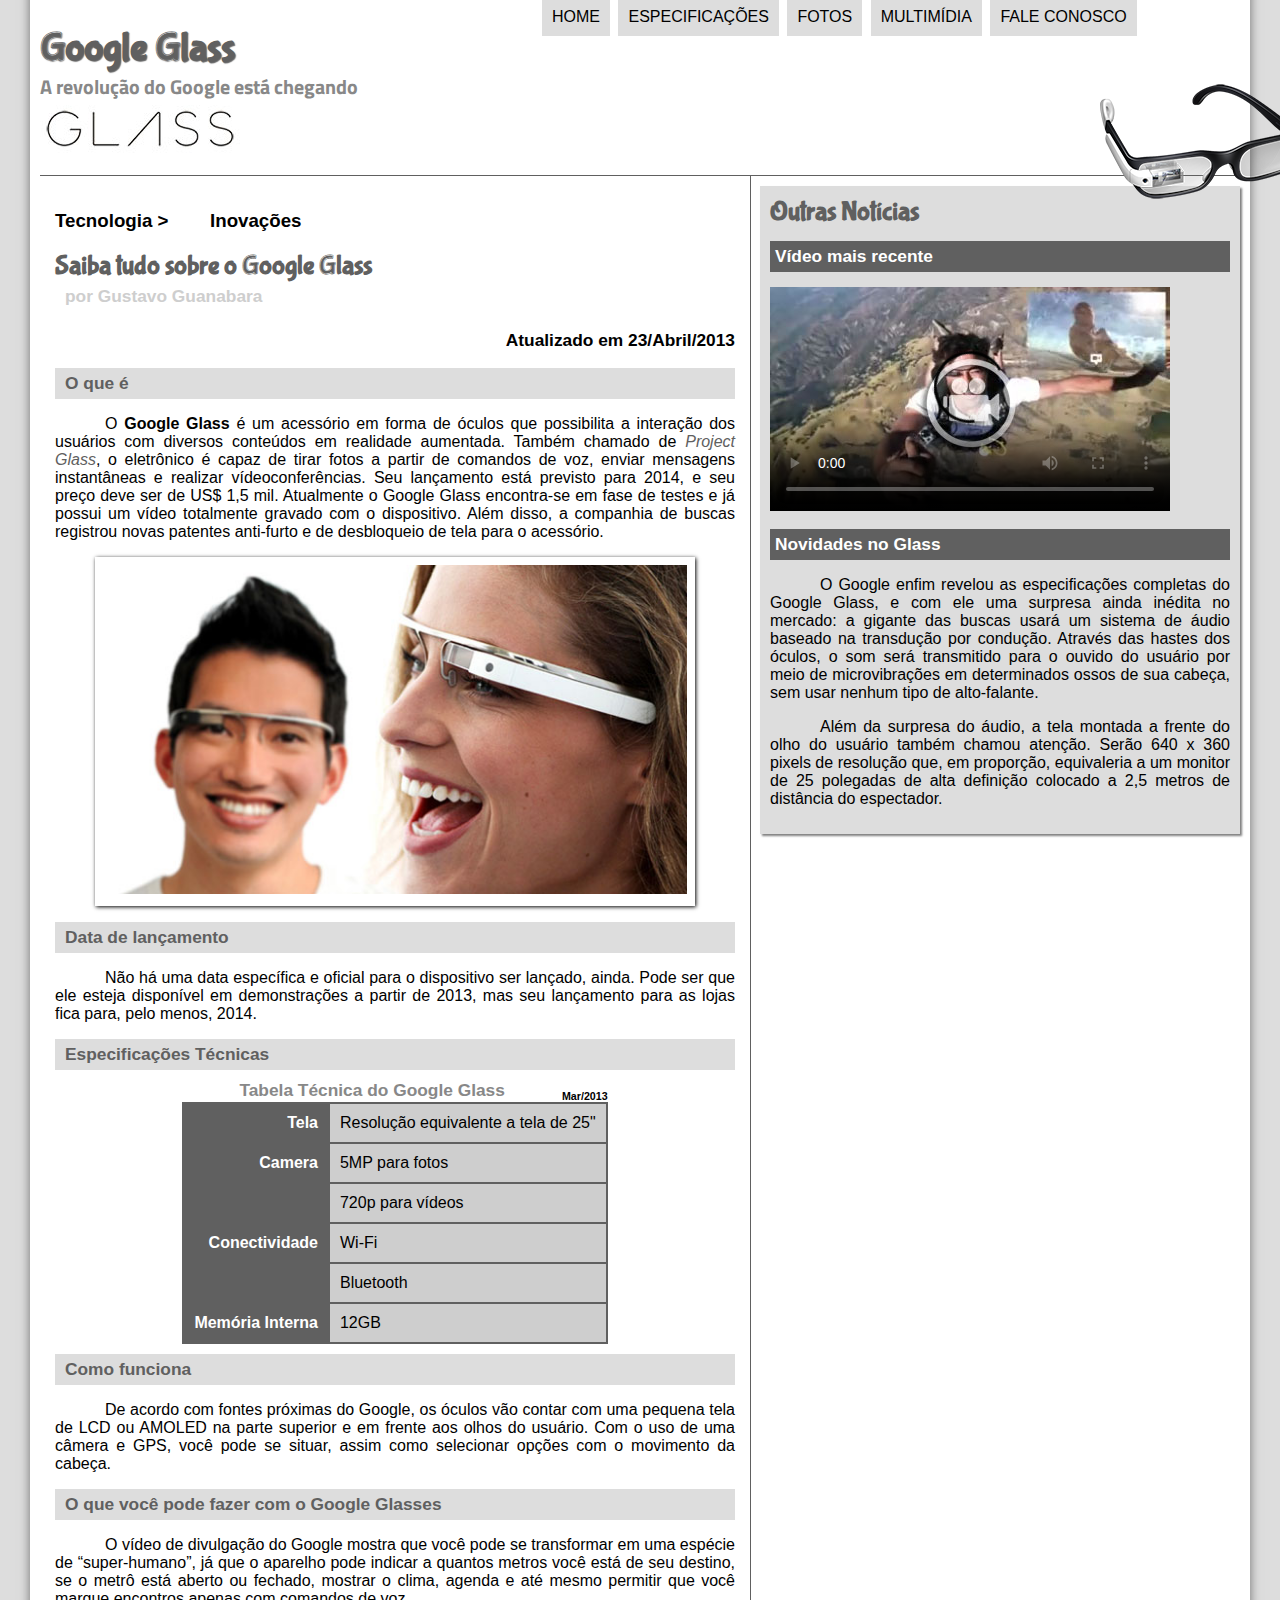
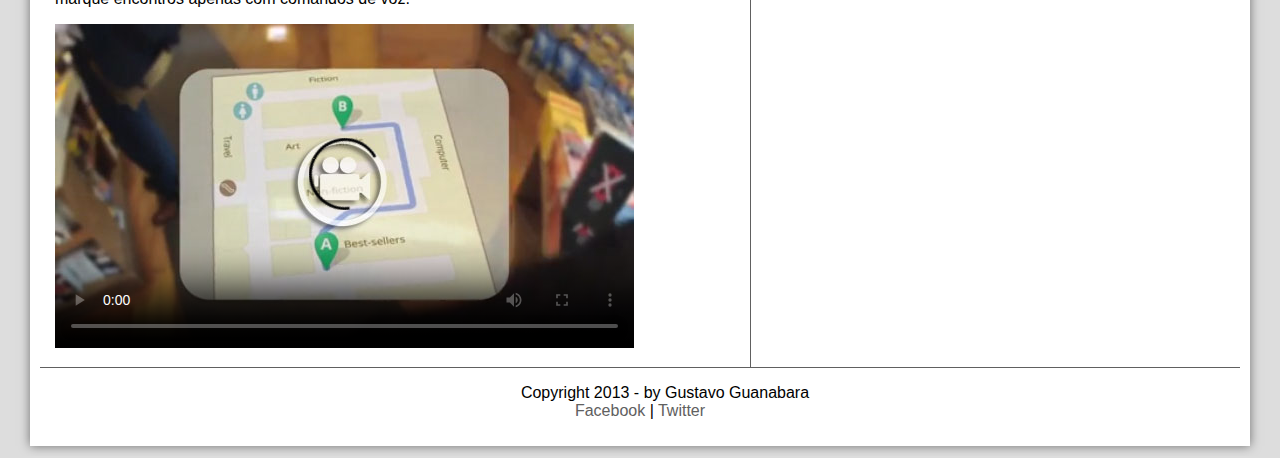
==== index.html @ 0a82e169 "meu-primeiro-projeto" ====
﻿<!DOCTYPE html>
<html lang="pt-br">
<head> <!--area comportamental do site-->
<!http-equiv="content-type" content="text/html;>
    <meta http-equiv="Content-Type" content="text/html; charset=UTF-8" />
<title>Tudo Sobre Google Glass</title>
<link rel="stylesheet" type="text/css" href="_css/estilo.css" /> <!--(stylesheet) quer dizer folha de estilo (href (hypertext reference)) configura o arquivo a ser carregado-->
</head>
<body>
<script src="_javascript/funcoes.js"></script>
<div id="interface">
<header id="cabecalho"> <!--cabeçalho-->
    <hgroup> <!--quando tiver um titule e sub titula, pode usar um grupo-->
    <h1>Google Glass</h1>
    <h2>A revolução do Google está chegando</h2>
    </hgroup>

<img id="icone" src="_imagens/glass-oculos-preto-peq.png">
<nav id="menu"><!--tag para navegação-->
<h1>Menu Principal</h1>
    <!--<ol>tag para lista ordenada, pode ser usados parametros type="1";para começar do inicio ou o parametro start="3"; para começar de onde quiser(o 3 foi só exemplo, lembrando que só pode ser usado números)
        <li>Home</li>
        <li>Especificações</li>
        <li>Fotos</li>
        <li>Multimídia</li>
        <li>Fale conosco</li>
        </ol>-->
<ul type="disc">
        <!--<ul>tag para lista não ordenadas, pode ser usado o parametro type="square";"circle";"disc"-->
        <!--LEMBRANDO QUE PODE SER INSERIDO UMA LISTA DENTRO DE OUTRA LISTA; TANTO ORDENADA COMO NÃO ORDENADA-->
    <li onmouseover="mudaFoto('_imagens/home.png')" onmouseout="mudaFoto('_imagens/glass-oculos-preto-peq.png')"><a href="index.html">Home</a></li>
    <li onmouseover="mudaFoto('_imagens/especificacoes.png')" onmouseout="mudaFoto('_imagens/glass-oculos-preto-peq.png')"><a href="specs.html">Especificações</a></li>
    <li onmouseover="mudaFoto('_imagens/fotos.png')" onmouseout="mudaFoto('_imagens/glass-oculos-preto-peq.png')"><a href="fotos.html">Fotos</a></li>
    <li onmouseover="mudaFoto('_imagens/multimidia.png')" onmouseout="mudaFoto('_imagens/glass-oculos-preto-peq.png')"><a href="multimidia.html">Multimídia</a></li>
    <li onmouseover="mudaFoto('_imagens/contato.png')" onmouseout="mudaFoto('_imagens/glass-oculos-preto-peq.png')"><a href="fale-conosco.html">Fale conosco</a></li>
</ul>
</nav>    
</header>

<section id="corpo"> <!--sessão-->

<article id="noticia-principal"> <!--artigo principal-->
    <header id="cabecalho-artigo"> <!--posso ter quantos cabecalhos eu quiser-->

<hgroup>
<h3>Tecnologia > &nbsp;&nbsp;&nbsp;&nbsp;&nbsp;&nbsp; Inovações</h3>
<h1>Saiba tudo sobre o Google Glass</h1>
<h2>por Gustavo Guanabara</h2>
<h3 class="direita">Atualizado em 23/Abril/2013</h3> <!--class para configuracao individual-->  
</hgroup>
</header>

<h2>O que é</h2>
        <!--No paragrafo abaixo usei a tag <a> uma ancora para o google glass; com parametro href (para abrir em uma nova página usemos dentro da tag <a> o parametro target="_blank")-->
<p>O <span style="font-weight:900;">Google Glass</span> é um acessório em forma de óculos que possibilita a interação dos usuários com diversos conteúdos em realidade aumentada. Também chamado de <i><a href="https://www.google.com/glass/start/" target="_blank">Project Glass</a></i>, o eletrônico é capaz de tirar fotos a partir de comandos de voz, enviar mensagens instantâneas e realizar vídeoconferências. Seu lançamento está previsto para 2014, e seu preço deve ser de US$ 1,5 mil. Atualmente o Google Glass encontra-se em fase de testes e já possui um vídeo totalmente gravado com o dispositivo. Além disso, a companhia de buscas registrou novas patentes anti-furto e de desbloqueio de tela para o acessório.</p>

 <figure class="foto-legenda">
            <!--definindo a classe da imagem usando o class e dando o nome de foto-legenda-->
<img src="_imagens/glass-quadro-homem-mulher.jpg" />
<figcaption>
<h3>Google Glass</h3>
<p>Uma nova maneira de ver o mundo</p>
</figcaption>
</figure>

<h2>Data de lançamento</h2>
<p>Não há uma data específica e oficial para o dispositivo ser lançado, ainda. Pode ser que ele esteja disponível em demonstrações a partir de 2013, mas seu lançamento para as lojas fica para, pelo menos, 2014.</p>
<h2>Especificações Técnicas</h2>
<table id="tabelaspec"> <!--o nome ja diz que eh uma tabela-->
<caption>Tabela Técnica do Google Glass<span>Mar/2013</span></caption> <!--serve para definir o título de uma tabela-->

<tr><td class="ce">Tela</td> <td class="cd">Resolução equivalente a tela de 25"</td></tr> <!--linhas são table rows=<tr> e cada linha contem dados que são table date=<td>-->
<tr><td rowspan="2" class="ce">Camera</td> <td class="cd">5MP para fotos</td></tr> 
<tr><td class="cd">720p para vídeos</td></tr> <!--o parametro rowspan serve para criar duas linhas para camera -->
    <!--existe também o colspan; que serve para criar uma coluna dupla ex:<tr><td colspan>Linha Extra</td></tr>-->        
<tr><td rowspan="2" class="ce">Conectividade</td><td class="cd">Wi-Fi</td></tr>
<tr><td class="cd">Bluetooth</td></tr>
<tr><td class="ce">Memória Interna</td> <td class="cd">12GB</td></tr>
</table>

<h2>Como funciona</h2>
<p>De acordo com fontes próximas do Google, os óculos vão contar com uma pequena tela de LCD ou AMOLED na parte superior e em frente aos olhos do usuário. Com o uso de uma câmera e GPS, você pode se situar, assim como selecionar opções com o movimento da cabeça.</p>
<h2>O que você pode fazer com o Google Glasses</h2>
<p>O vídeo de divulgação do Google mostra que você pode se transformar em uma espécie de “super-humano”, já que o aparelho pode indicar a quantos metros você está de seu destino, se o metrô está aberto ou fechado, mostrar o clima, agenda e até mesmo permitir que você marque encontros apenas com comandos de voz.</p>

    <div id="tv-radio">
        <video id="filme" controls="controls" poster="_imagens/video-mini01.jpg">
            <source src="_media/one-day.mp4" type="video/mp4" />
            <source src="_media/one-day.webm" type="video/webm" />
            <source src="_media/one-day.ogv" type="video.ogg"/>
            Desculpe, mas não foi possível carregar o vídeo.            
        </video>
    </div>
</article>
</section>
    
<aside id="lateral"> <!--conteúdo lateral-->
<h1>Outras Notícias</h1>
<h2>Vídeo mais recente</h2>

    <div id="tv-radio">
        <video id="filme" controls="controls" poster="_imagens/video-mini02.jpg">
            <source src="_media/how-it-feels.mp4" type="video/mp4"/>
            <source src="_media/how-it-feels.webm" type="video/webm"/>
            <source src="_media/how-it-feels.ogv" type="video/ogg"/>
            Desculpe, mas não foi possível carregar o vídeo.
        </video>
    </div>    

<h2>Novidades no Glass</h2>
<p>O Google enfim revelou as especificações completas do Google Glass, e com ele uma surpresa ainda inédita no mercado: a gigante das buscas usará um sistema de áudio baseado na transdução por condução. Através das hastes dos óculos, o som será transmitido para o ouvido do usuário por meio de microvibrações em determinados ossos de sua cabeça, sem usar nenhum tipo de alto-falante.</p>
<p>Além da surpresa do áudio, a tela montada a frente do olho do usuário também chamou atenção. Serão 640 x 360 pixels de resolução que, em proporção, equivaleria a um monitor de 25 polegadas de alta definição colocado a 2,5 metros de distância do espectador.</p>
</aside>

<footer id="rodape"> <!--rodapé-->
<p>Copyright 2013 - by Gustavo Guanabara<br />
<a href="http:/facebook"target="_blank">Facebook</a> | 
<a href="twitter.com"target="_blank">Twitter</a></p>
</footer>
</div>
</body>
</html>
---- _css/estilo.css ----
﻿@charset "UTF-8";
@import url('https://fonts.googleapis.com/css?family=Titillium+Web');
@font-face { /*usado para colocar fontes específicas*/
    font-family: 'FonteLogo'; /*nomeando o parametro*/
    src: url("../_fonts/bubblegum-sans-regular.otf"); /*indicando o caminho para busca da fonte*/
}
body{
    font-family: Arial, sans-serif;
    background-color: #dddddd;
    color: rgba(0,0,0,1);
}

div#interface {
    width: 1200px; /*largura de todo conteudo site; lembrando que o menu está em posição absoluta*/ 
    background-color: #ffffff;
    margin: -20px auto 10px auto; /*margem externa do site; posições: cima, direita, baixo, esquerda*/
    box-shadow: 0px 0px 10px rgba(0,0,0,.5);/*cria sombra no objeto; deslocamento lateral, vetical, espalhamento, e cor*/
    padding: 10px 10px 10px 10px; /*margem interna do site; mesmo esquema do margin, lembrando que se quiser todos os espaços iguais, basta colocar apenas um valor, por ex: 10px, pode ser feito tambem configurações individuais, padding-top, right, botton, left*/    
}

p{
    text-align:justify;
    text-indent:50px;
}

a { 
    color: #606060;
    text-decoration: none; /*configurando links para não aparecer o sublinhado */  
}

a#link-espec {
    padding: 50px;
    width: 1000px;
}

a:hover {
    text-decoration: underline; /*configurando links para aparecer o sublinhado quando passar o mouse*/
}
header#cabecalho img#icone {
    position: absolute;
    left: 1100px;
    top: 80px;

}

header#cabecalho {
    border-bottom: 1px #606060 solid; /*linha, tamanho,cor, estilo*/
    height: 150px; /*espaço da linha*/
    background: url("../_imagens/glass-logo-peq.jpg") no-repeat 0px 80px; /*o background com a url (que indica o caminho), eh para deixar a logo como plano de fundo e não como imagem, esse parametro com os (../) eh para voltar uma pasta, ou seja, ir para o local onde está a pasta de imagens, ou seja, para chama-la, pois estamos dentro da pasta do css*/
    padding: 0px;
}

header#cabecalho h1 {
    font-family: 'FonteLogo', sans-serif;
    font-size: 30pt;
    color: #606060;
    text-shadow: 1px 1px 1px rgba(0,0,0,.6);
    padding: 0px;
    margin-bottom: 0px;
}

header#cabecalho h2 {
    font-family: 'Titillium Web', sans-serif;
    font-size: 15pt;
    color: #888888;
    margin-top: 0px;
}
/*Formatação de imagens com legendas*/
/*Figure eh o objeto contener e ficara em uma posicao relativa, ou seja, no lugar em que código html foi colocado; e o figcaption ficara dentro dele em posição absoluta na posição zero*/

figure.foto-legenda{ /*quando tiver o parametro (class) será usado a tag, um ponto (.) e o nome da classe*/
    position: relative; /*como figure eh um objeto container deixando como posição relativa ele vai obedecer o olcar em que foi colocado o código*/
    border: 8px solid white; /*largura tipo cor*/
    box-shadow: 1px 1px 4px black; /*criando sombra na borda; deslocamento horizontal vertical e espalhamento*/
}

figure.foto-legenda img{ /*deixando a imagem do tamnho da borda*/
    width: 100%;
    height: 100%;
}

figure.foto-legenda figcaption{ /*criando estilo para legenda*/
    opacity: 0; /*a legenda não aparece mas será criando um efeito houver, para aparecer quando passar o mouse*/
    position: absolute; /*como figcaption eh filho do figure; tendo posição absoluta ficará na posição zero ou seja em cima*/
    top: 0px; /*a legenda vai ficar em cima*/
    background-color: rgba(0,0,0,.4);
    color: white;
    width: 100%; /*largura do fundo*/
    height: 100%; /*altura do fundo*/
    padding: 10px; /*criando um espaço ou margem*/
    box-sizing: border-box; /*criando um box dentro da borda*/
    transition: opacity 1s; /*tempo determinado para mostrar a legenda*/
}

figure.foto-legenda:hover figcaption{
    opacity:1; /*efeito criado para aparecer quando passar o mouse por cima, e 1 significa 100% na opacidade*/
}
/*Formatação do menu*/
/*quando tiver um parametro (id) será representado por um hashtag (#)*/

nav#menu {
    display: block; /*para que o menu flutue sobre a tela*/
}

nav#menu ul {
    list-style: none; /*sem estilo*/
    text-transform: uppercase; /*deixar as letras em maiúsculas*/
    position: absolute; /*para que o item selecionado (no caso a lista) saia do container*/
    top: -20px;
    left: 500px;
}

nav#menu li {
    display: inline-block; /*deixa o menu em linha*/
    background-color: #dddddd; /*cor do botão*/
    padding: 10px; /*tamanho do botão*/
    margin: 2px; /*espaço entre os botões*/
    transition: background-color 1s; /*transition ainda não foi oficializado em todos os navegadores, mas serve para dar um efeito visual na troca de cor dos botões*/
}

nav#menu li:hover { /*esse parametro eh usado para mudar a cor do botão quando passar o mouse*/
    background-color: #606060; 
}

nav#menu h1 {
    display: none; /*usado para esconder o Menu Inicial*/
}

nav#menu a { /*todo link que tem uma ancora terá*/
    color: #000000; /*cor preta*/
    text-decoration: none; /*e não será sublinhado*/
}

nav#menu a:hover{ /*usado para mudar a cor do link quando o mouse estiver em cima*/
    color: #ffffff; /*cor branca*/
    text-decoration: underline; /*usado caso queira sublinhar o link quando o mouse passar por cima*/
}

section#corpo {
    display: block; /*criando um bloco do conteudo*/
    width: 680px; /*largura*/
    float: left; /*para o corpo flutuar*/
    border-right: 1px solid #606060; /*linha*/
    padding: 15px; /*espaço*/
}

article#noticia-principal h2 {
    font-size: 13pt;
    color: #606060;
    background-color: #dddddd;
    padding: 5px 0px 5px 10px;
    margin: 10px 0px 10px 0px;
}

header#cabecalho-artigo h1 {
    font-family: 'FonteLogo', sans-serif;
    font-size: 20pt;
    color: #606060;
    margin-bottom: 0px;
}

.direita { /*foi criado essa class para configurar individualmente o h3 específico*/
    text-align: right;
    font-size: 13pt
}

header#cabecalho-artigo h2 {
    font-size: 13pt;
    color: #cecece;
    background-color: #ffffff;
    margin: 0px;
}

header#cabecalho-artigo h2 {
    font-size: 13pt;
    color: #cecece;
    background-color: #ffffff;
    margin: 0px;

}

table#tabelaspec { /*colocando borda na tabela*/
    border: 1px solid #606060;    
}

table#tabelaspec {
    border-spacing: 0px; /*usado para tirar os espaços entre as bordas dos dados*/
    margin-left: auto; /*usando o margin tanto para o left quanto para o right ele ficará cdntralizado*/
    margin-right: auto;
}

table#tabelaspec td { /*colocando borda nos dados */
    border: 1px solid #606060;
    padding: 10px; /*criando um espaço interno das células*/
    text-align: center;
    vertical-align: middle; /*podendo ser top(em cima), bottom(em baixo), middle(centro)*/
}

table#tabelaspec td.ce { /*configurando a coluna da esquerda*/
    color: #ffffff;
    background-color: #606060;
    text-align: right;
    vertical-align: top;
    font-weight: bold;
}

table#tabelaspec td.cd { /*configurando a coluna da direita*/
    background-color: #cecece;
    text-align: left;
}

table#tabelaspec caption { /*configurando o títula da tabela*/
    color: #888888;
    font-size: 13pt;
    font-weight: bolder;
}

table#tabelaspec caption span { /*configurando uma parte do título*/
    display: block; /*mostrar como bloco flutuante*/
    float: right; /*fazendo flutuar a direita*/
    color: #000000;
    font-size: 8pt;
    margin-top: 10px;
}

aside#lateral {
    display: block; /*criando um bloco do conteudo*/
    width: 460px; /*largura*/
    float: right; /*para o corpo flutuar*/
    background-color:#dddddd;
    padding: 10px;
    margin-top: 10px;
    box-shadow: 2px 2px 2px rgba(0,0,0,.5);
}

aside#lateral h1 {
    font-family: 'FonteLogo', sans-serif;
    font-size: 20pt;
    color: #606060;
    margin: 0px;

}

aside#lateral h2 {
    background-color: #606060;
    font-size: 13pt;
    color: #ffffff;
    padding: 5px;
}

footer#rodape {
    clear: both; /*função que limpa a configuração dos dois lados*/
    border-top: 1px solid #606060;
}

footer#rodape p {
    text-align: center;
}
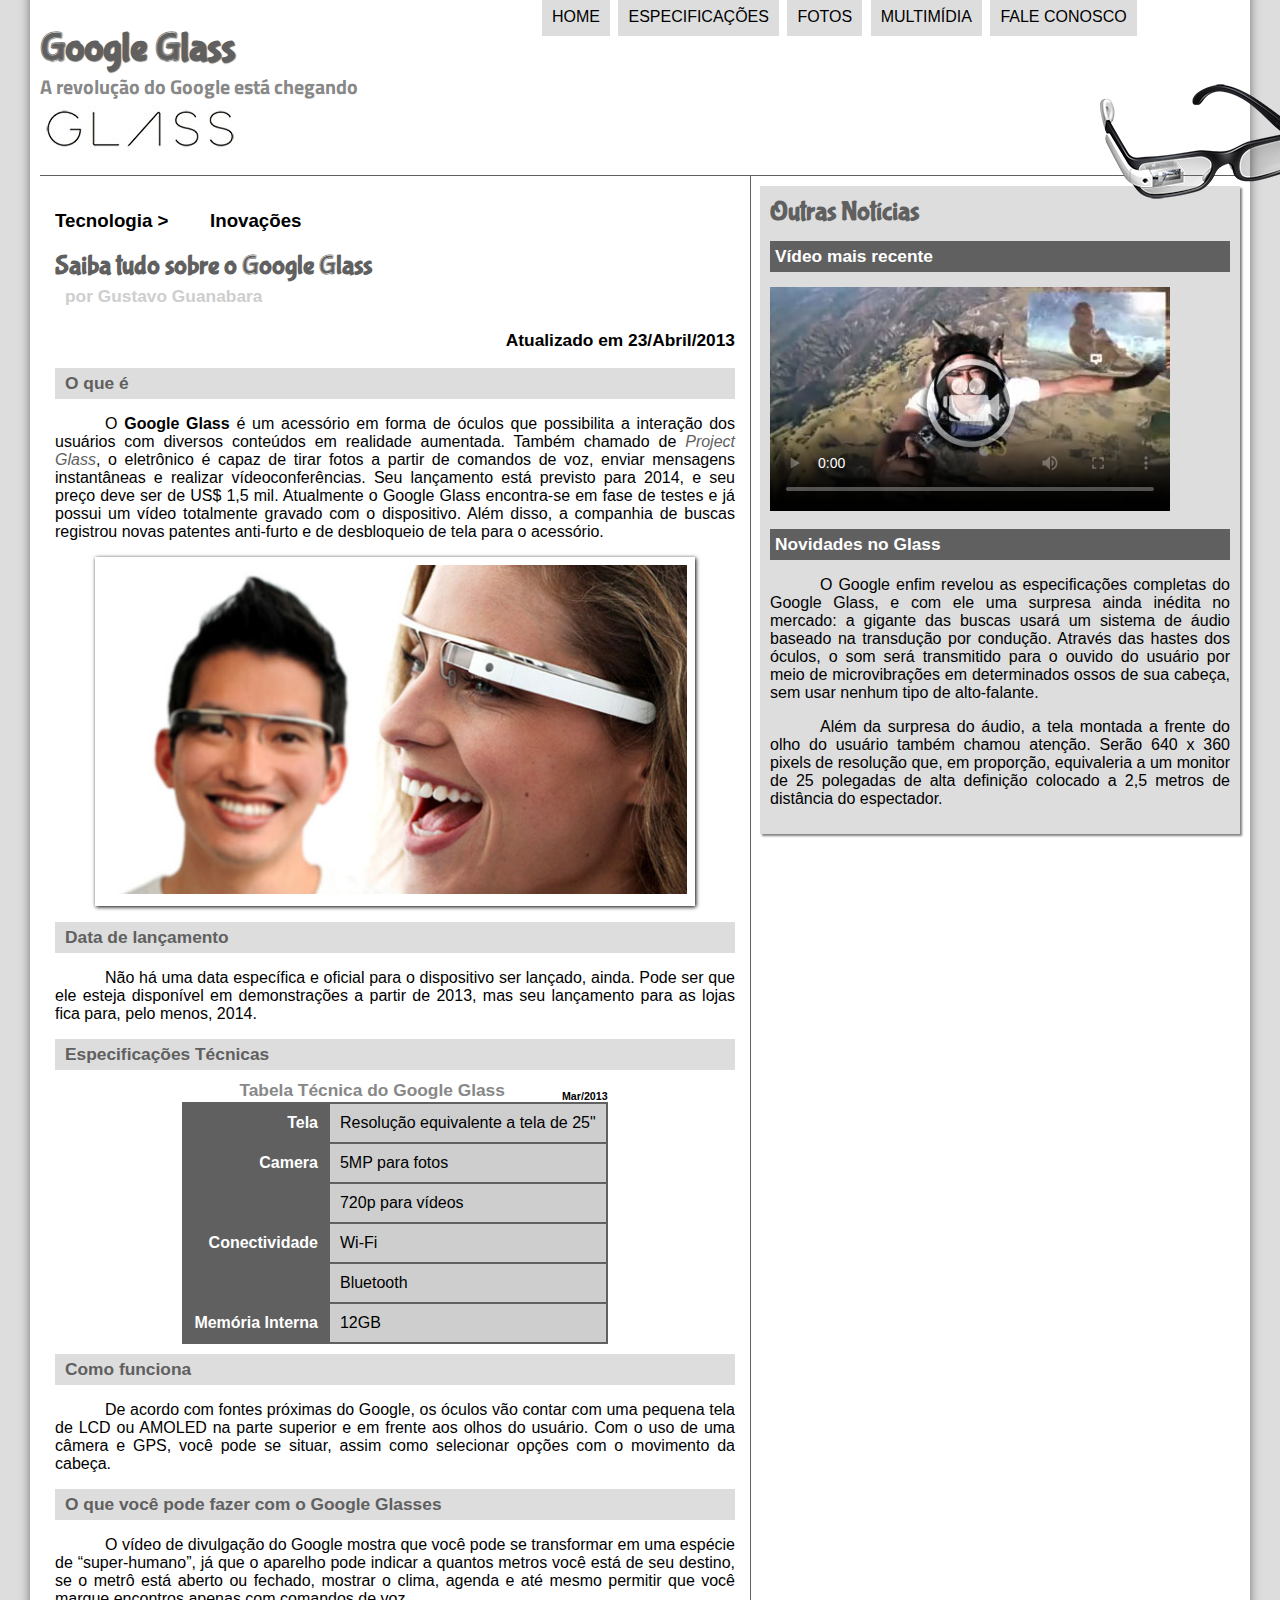
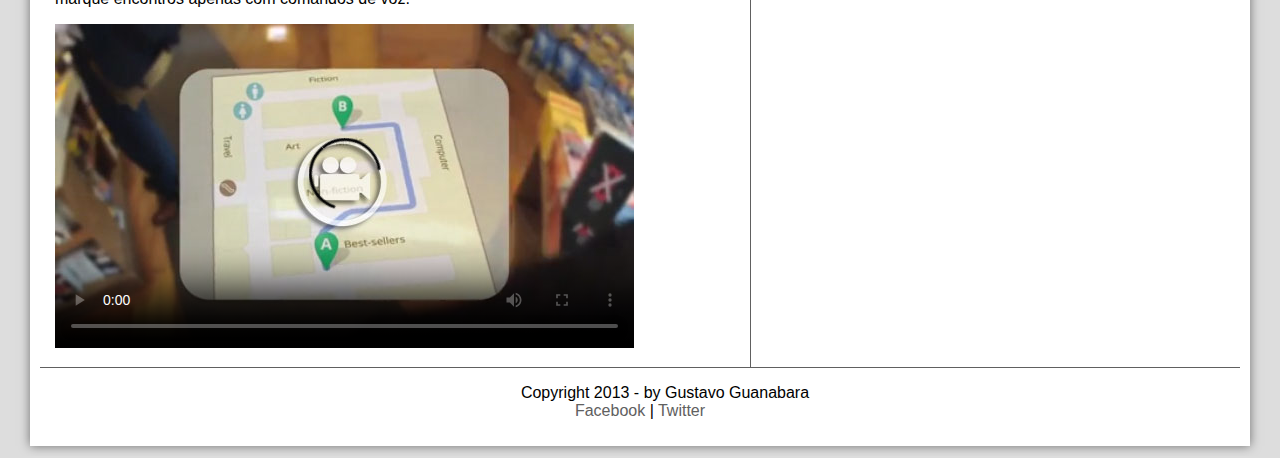
==== commit c38e89fc: "teste" ====
--- a/index.html
+++ b/index.html
@@ -4,10 +4,10 @@
 <!http-equiv="content-type" content="text/html;>
     <meta http-equiv="Content-Type" content="text/html; charset=UTF-8" />
 <title>Tudo Sobre Google Glass</title>
-<link rel="stylesheet" type="text/css" href="_css/estilo.css" /> <!--(stylesheet) quer dizer folha de estilo (href (hypertext reference)) configura o arquivo a ser carregado-->
+<link rel="stylesheet" type="text/css" href="css/estilo.css" /> <!--(stylesheet) quer dizer folha de estilo (href (hypertext reference)) configura o arquivo a ser carregado-->
 </head>
 <body>
-<script src="_javascript/funcoes.js"></script>
+<script src="javascript/funcoes.js"></script>
 <div id="interface">
 <header id="cabecalho"> <!--cabeçalho-->
     <hgroup> <!--quando tiver um titule e sub titula, pode usar um grupo-->
@@ -15,7 +15,7 @@
     <h2>A revolução do Google está chegando</h2>
     </hgroup>
 
-<img id="icone" src="_imagens/glass-oculos-preto-peq.png">
+<img id="icone" src="imagens/glass-oculos-preto-peq.png">
 <nav id="menu"><!--tag para navegação-->
 <h1>Menu Principal</h1>
     <!--<ol>tag para lista ordenada, pode ser usados parametros type="1";para começar do inicio ou o parametro start="3"; para começar de onde quiser(o 3 foi só exemplo, lembrando que só pode ser usado números)
@@ -28,11 +28,11 @@
 <ul type="disc">
         <!--<ul>tag para lista não ordenadas, pode ser usado o parametro type="square";"circle";"disc"-->
         <!--LEMBRANDO QUE PODE SER INSERIDO UMA LISTA DENTRO DE OUTRA LISTA; TANTO ORDENADA COMO NÃO ORDENADA-->
-    <li onmouseover="mudaFoto('_imagens/home.png')" onmouseout="mudaFoto('_imagens/glass-oculos-preto-peq.png')"><a href="index.html">Home</a></li>
-    <li onmouseover="mudaFoto('_imagens/especificacoes.png')" onmouseout="mudaFoto('_imagens/glass-oculos-preto-peq.png')"><a href="specs.html">Especificações</a></li>
-    <li onmouseover="mudaFoto('_imagens/fotos.png')" onmouseout="mudaFoto('_imagens/glass-oculos-preto-peq.png')"><a href="fotos.html">Fotos</a></li>
-    <li onmouseover="mudaFoto('_imagens/multimidia.png')" onmouseout="mudaFoto('_imagens/glass-oculos-preto-peq.png')"><a href="multimidia.html">Multimídia</a></li>
-    <li onmouseover="mudaFoto('_imagens/contato.png')" onmouseout="mudaFoto('_imagens/glass-oculos-preto-peq.png')"><a href="fale-conosco.html">Fale conosco</a></li>
+    <li onmouseover="mudaFoto('imagens/home.png')" onmouseout="mudaFoto('_imagens/glass-oculos-preto-peq.png')"><a href="index.html">Home</a></li>
+    <li onmouseover="mudaFoto('imagens/especificacoes.png')" onmouseout="mudaFoto('_imagens/glass-oculos-preto-peq.png')"><a href="specs.html">Especificações</a></li>
+    <li onmouseover="mudaFoto('imagens/fotos.png')" onmouseout="mudaFoto('_imagens/glass-oculos-preto-peq.png')"><a href="fotos.html">Fotos</a></li>
+    <li onmouseover="mudaFoto('imagens/multimidia.png')" onmouseout="mudaFoto('_imagens/glass-oculos-preto-peq.png')"><a href="multimidia.html">Multimídia</a></li>
+    <li onmouseover="mudaFoto('imagens/contato.png')" onmouseout="mudaFoto('_imagens/glass-oculos-preto-peq.png')"><a href="fale-conosco.html">Fale conosco</a></li>
 </ul>
 </nav>    
 </header>
@@ -56,7 +56,7 @@
 
  <figure class="foto-legenda">
             <!--definindo a classe da imagem usando o class e dando o nome de foto-legenda-->
-<img src="_imagens/glass-quadro-homem-mulher.jpg" />
+<img src="imagens/glass-quadro-homem-mulher.jpg" />
 <figcaption>
 <h3>Google Glass</h3>
 <p>Uma nova maneira de ver o mundo</p>
@@ -85,9 +85,9 @@
 
     <div id="tv-radio">
         <video id="filme" controls="controls" poster="_imagens/video-mini01.jpg">
-            <source src="_media/one-day.mp4" type="video/mp4" />
-            <source src="_media/one-day.webm" type="video/webm" />
-            <source src="_media/one-day.ogv" type="video.ogg"/>
+            <source src="media/one-day.mp4" type="video/mp4" />
+            <source src="media/one-day.webm" type="video/webm" />
+            <source src="media/one-day.ogv" type="video.ogg"/>
             Desculpe, mas não foi possível carregar o vídeo.            
         </video>
     </div>
@@ -100,9 +100,9 @@
 
     <div id="tv-radio">
         <video id="filme" controls="controls" poster="_imagens/video-mini02.jpg">
-            <source src="_media/how-it-feels.mp4" type="video/mp4"/>
-            <source src="_media/how-it-feels.webm" type="video/webm"/>
-            <source src="_media/how-it-feels.ogv" type="video/ogg"/>
+            <source src="media/how-it-feels.mp4" type="video/mp4"/>
+            <source src="media/how-it-feels.webm" type="video/webm"/>
+            <source src="media/how-it-feels.ogv" type="video/ogg"/>
             Desculpe, mas não foi possível carregar o vídeo.
         </video>
     </div>    
--- a/css/estilo.css
+++ b/css/estilo.css
@@ -0,0 +1,258 @@
+﻿@charset "UTF-8";
+@import url('https://fonts.googleapis.com/css?family=Titillium+Web');
+@font-face { /*usado para colocar fontes específicas*/
+    font-family: 'FonteLogo'; /*nomeando o parametro*/
+    src: url("../_fonts/bubblegum-sans-regular.otf"); /*indicando o caminho para busca da fonte*/
+}
+body{
+    font-family: Arial, sans-serif;
+    background-color: #dddddd;
+    color: rgba(0,0,0,1);
+}
+
+div#interface {
+    width: 1200px; /*largura de todo conteudo site; lembrando que o menu está em posição absoluta*/ 
+    background-color: #ffffff;
+    margin: -20px auto 10px auto; /*margem externa do site; posições: cima, direita, baixo, esquerda*/
+    box-shadow: 0px 0px 10px rgba(0,0,0,.5);/*cria sombra no objeto; deslocamento lateral, vetical, espalhamento, e cor*/
+    padding: 10px 10px 10px 10px; /*margem interna do site; mesmo esquema do margin, lembrando que se quiser todos os espaços iguais, basta colocar apenas um valor, por ex: 10px, pode ser feito tambem configurações individuais, padding-top, right, botton, left*/    
+}
+
+p{
+    text-align:justify;
+    text-indent:50px;
+}
+
+a { 
+    color: #606060;
+    text-decoration: none; /*configurando links para não aparecer o sublinhado */  
+}
+
+a#link-espec {
+    padding: 50px;
+    width: 1000px;
+}
+
+a:hover {
+    text-decoration: underline; /*configurando links para aparecer o sublinhado quando passar o mouse*/
+}
+header#cabecalho img#icone {
+    position: absolute;
+    left: 1100px;
+    top: 80px;
+
+}
+
+header#cabecalho {
+    border-bottom: 1px #606060 solid; /*linha, tamanho,cor, estilo*/
+    height: 150px; /*espaço da linha*/
+    background: url("../_imagens/glass-logo-peq.jpg") no-repeat 0px 80px; /*o background com a url (que indica o caminho), eh para deixar a logo como plano de fundo e não como imagem, esse parametro com os (../) eh para voltar uma pasta, ou seja, ir para o local onde está a pasta de imagens, ou seja, para chama-la, pois estamos dentro da pasta do css*/
+    padding: 0px;
+}
+
+header#cabecalho h1 {
+    font-family: 'FonteLogo', sans-serif;
+    font-size: 30pt;
+    color: #606060;
+    text-shadow: 1px 1px 1px rgba(0,0,0,.6);
+    padding: 0px;
+    margin-bottom: 0px;
+}
+
+header#cabecalho h2 {
+    font-family: 'Titillium Web', sans-serif;
+    font-size: 15pt;
+    color: #888888;
+    margin-top: 0px;
+}
+/*Formatação de imagens com legendas*/
+/*Figure eh o objeto contener e ficara em uma posicao relativa, ou seja, no lugar em que código html foi colocado; e o figcaption ficara dentro dele em posição absoluta na posição zero*/
+
+figure.foto-legenda{ /*quando tiver o parametro (class) será usado a tag, um ponto (.) e o nome da classe*/
+    position: relative; /*como figure eh um objeto container deixando como posição relativa ele vai obedecer o olcar em que foi colocado o código*/
+    border: 8px solid white; /*largura tipo cor*/
+    box-shadow: 1px 1px 4px black; /*criando sombra na borda; deslocamento horizontal vertical e espalhamento*/
+}
+
+figure.foto-legenda img{ /*deixando a imagem do tamnho da borda*/
+    width: 100%;
+    height: 100%;
+}
+
+figure.foto-legenda figcaption{ /*criando estilo para legenda*/
+    opacity: 0; /*a legenda não aparece mas será criando um efeito houver, para aparecer quando passar o mouse*/
+    position: absolute; /*como figcaption eh filho do figure; tendo posição absoluta ficará na posição zero ou seja em cima*/
+    top: 0px; /*a legenda vai ficar em cima*/
+    background-color: rgba(0,0,0,.4);
+    color: white;
+    width: 100%; /*largura do fundo*/
+    height: 100%; /*altura do fundo*/
+    padding: 10px; /*criando um espaço ou margem*/
+    box-sizing: border-box; /*criando um box dentro da borda*/
+    transition: opacity 1s; /*tempo determinado para mostrar a legenda*/
+}
+
+figure.foto-legenda:hover figcaption{
+    opacity:1; /*efeito criado para aparecer quando passar o mouse por cima, e 1 significa 100% na opacidade*/
+}
+/*Formatação do menu*/
+/*quando tiver um parametro (id) será representado por um hashtag (#)*/
+
+nav#menu {
+    display: block; /*para que o menu flutue sobre a tela*/
+}
+
+nav#menu ul {
+    list-style: none; /*sem estilo*/
+    text-transform: uppercase; /*deixar as letras em maiúsculas*/
+    position: absolute; /*para que o item selecionado (no caso a lista) saia do container*/
+    top: -20px;
+    left: 500px;
+}
+
+nav#menu li {
+    display: inline-block; /*deixa o menu em linha*/
+    background-color: #dddddd; /*cor do botão*/
+    padding: 10px; /*tamanho do botão*/
+    margin: 2px; /*espaço entre os botões*/
+    transition: background-color 1s; /*transition ainda não foi oficializado em todos os navegadores, mas serve para dar um efeito visual na troca de cor dos botões*/
+}
+
+nav#menu li:hover { /*esse parametro eh usado para mudar a cor do botão quando passar o mouse*/
+    background-color: #606060; 
+}
+
+nav#menu h1 {
+    display: none; /*usado para esconder o Menu Inicial*/
+}
+
+nav#menu a { /*todo link que tem uma ancora terá*/
+    color: #000000; /*cor preta*/
+    text-decoration: none; /*e não será sublinhado*/
+}
+
+nav#menu a:hover{ /*usado para mudar a cor do link quando o mouse estiver em cima*/
+    color: #ffffff; /*cor branca*/
+    text-decoration: underline; /*usado caso queira sublinhar o link quando o mouse passar por cima*/
+}
+
+section#corpo {
+    display: block; /*criando um bloco do conteudo*/
+    width: 680px; /*largura*/
+    float: left; /*para o corpo flutuar*/
+    border-right: 1px solid #606060; /*linha*/
+    padding: 15px; /*espaço*/
+}
+
+article#noticia-principal h2 {
+    font-size: 13pt;
+    color: #606060;
+    background-color: #dddddd;
+    padding: 5px 0px 5px 10px;
+    margin: 10px 0px 10px 0px;
+}
+
+header#cabecalho-artigo h1 {
+    font-family: 'FonteLogo', sans-serif;
+    font-size: 20pt;
+    color: #606060;
+    margin-bottom: 0px;
+}
+
+.direita { /*foi criado essa class para configurar individualmente o h3 específico*/
+    text-align: right;
+    font-size: 13pt
+}
+
+header#cabecalho-artigo h2 {
+    font-size: 13pt;
+    color: #cecece;
+    background-color: #ffffff;
+    margin: 0px;
+}
+
+header#cabecalho-artigo h2 {
+    font-size: 13pt;
+    color: #cecece;
+    background-color: #ffffff;
+    margin: 0px;
+
+}
+
+table#tabelaspec { /*colocando borda na tabela*/
+    border: 1px solid #606060;    
+}
+
+table#tabelaspec {
+    border-spacing: 0px; /*usado para tirar os espaços entre as bordas dos dados*/
+    margin-left: auto; /*usando o margin tanto para o left quanto para o right ele ficará cdntralizado*/
+    margin-right: auto;
+}
+
+table#tabelaspec td { /*colocando borda nos dados */
+    border: 1px solid #606060;
+    padding: 10px; /*criando um espaço interno das células*/
+    text-align: center;
+    vertical-align: middle; /*podendo ser top(em cima), bottom(em baixo), middle(centro)*/
+}
+
+table#tabelaspec td.ce { /*configurando a coluna da esquerda*/
+    color: #ffffff;
+    background-color: #606060;
+    text-align: right;
+    vertical-align: top;
+    font-weight: bold;
+}
+
+table#tabelaspec td.cd { /*configurando a coluna da direita*/
+    background-color: #cecece;
+    text-align: left;
+}
+
+table#tabelaspec caption { /*configurando o títula da tabela*/
+    color: #888888;
+    font-size: 13pt;
+    font-weight: bolder;
+}
+
+table#tabelaspec caption span { /*configurando uma parte do título*/
+    display: block; /*mostrar como bloco flutuante*/
+    float: right; /*fazendo flutuar a direita*/
+    color: #000000;
+    font-size: 8pt;
+    margin-top: 10px;
+}
+
+aside#lateral {
+    display: block; /*criando um bloco do conteudo*/
+    width: 460px; /*largura*/
+    float: right; /*para o corpo flutuar*/
+    background-color:#dddddd;
+    padding: 10px;
+    margin-top: 10px;
+    box-shadow: 2px 2px 2px rgba(0,0,0,.5);
+}
+
+aside#lateral h1 {
+    font-family: 'FonteLogo', sans-serif;
+    font-size: 20pt;
+    color: #606060;
+    margin: 0px;
+
+}
+
+aside#lateral h2 {
+    background-color: #606060;
+    font-size: 13pt;
+    color: #ffffff;
+    padding: 5px;
+}
+
+footer#rodape {
+    clear: both; /*função que limpa a configuração dos dois lados*/
+    border-top: 1px solid #606060;
+}
+
+footer#rodape p {
+    text-align: center;
+}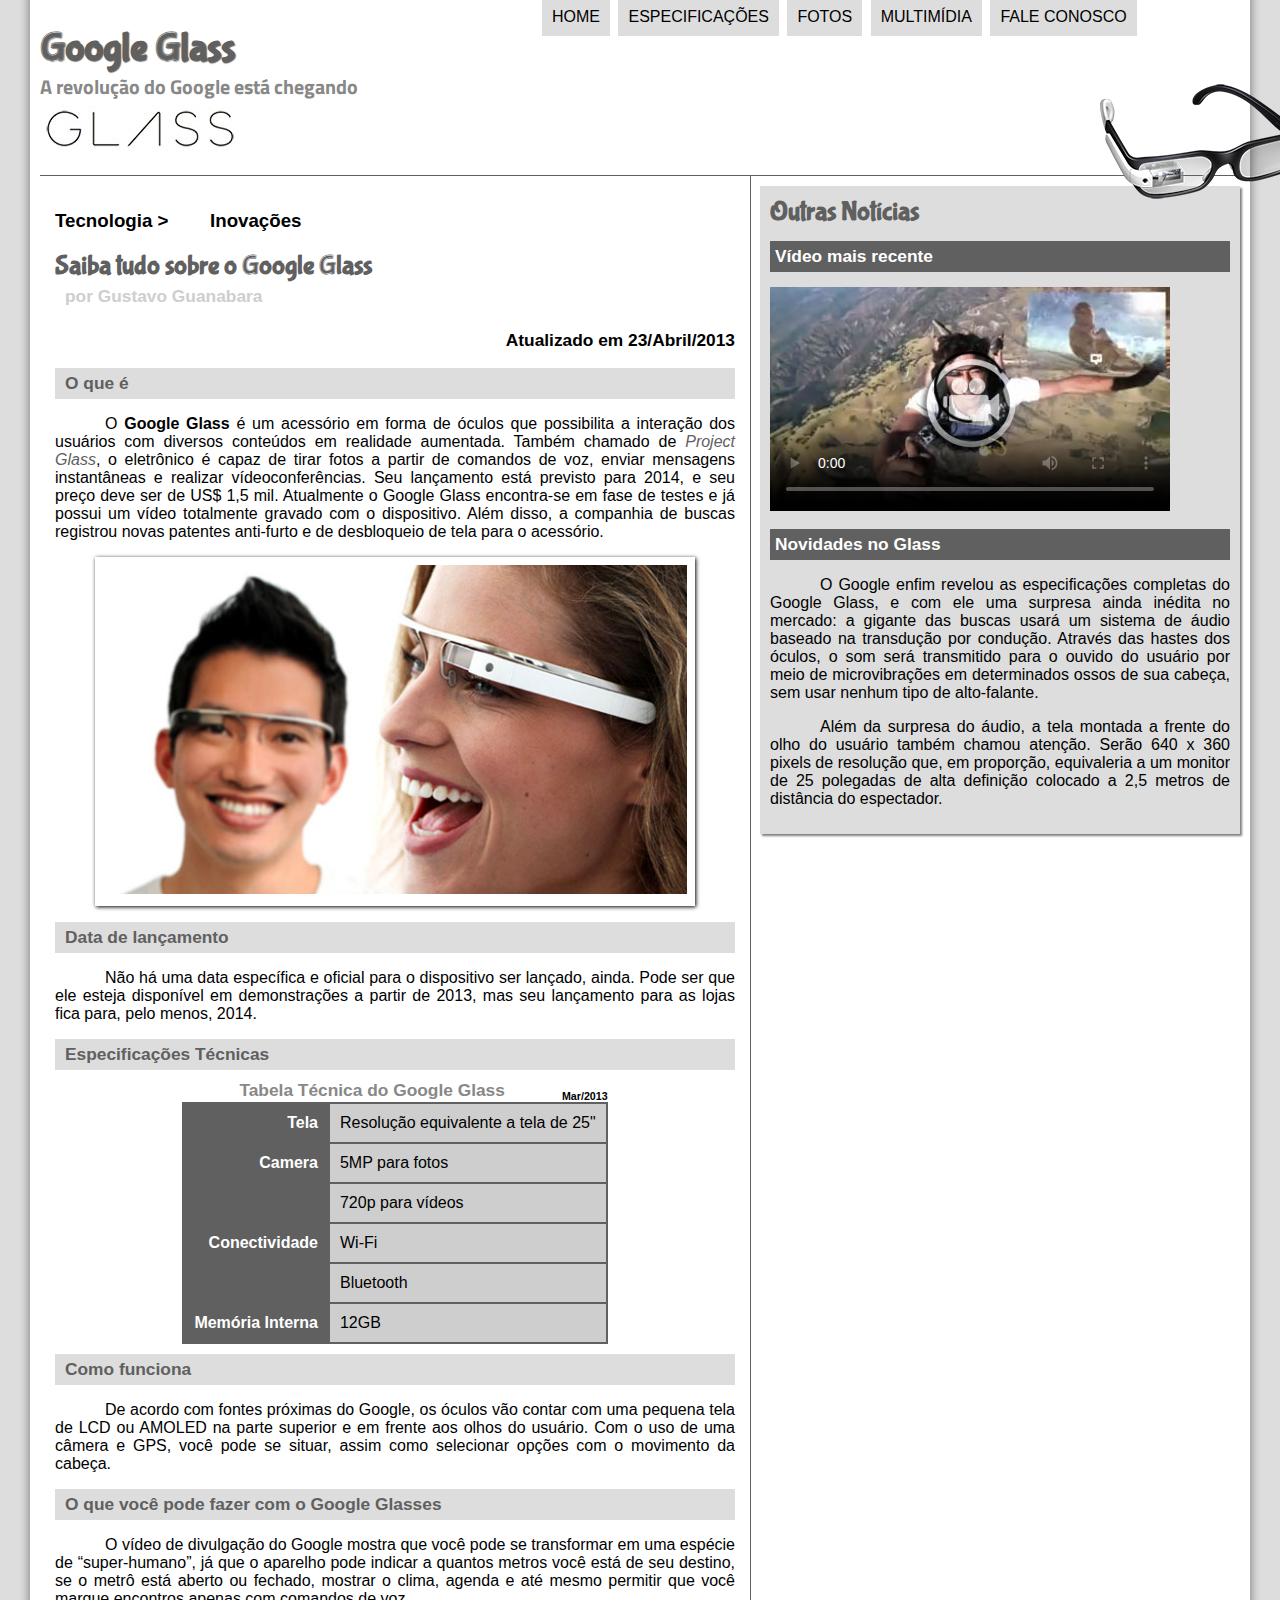
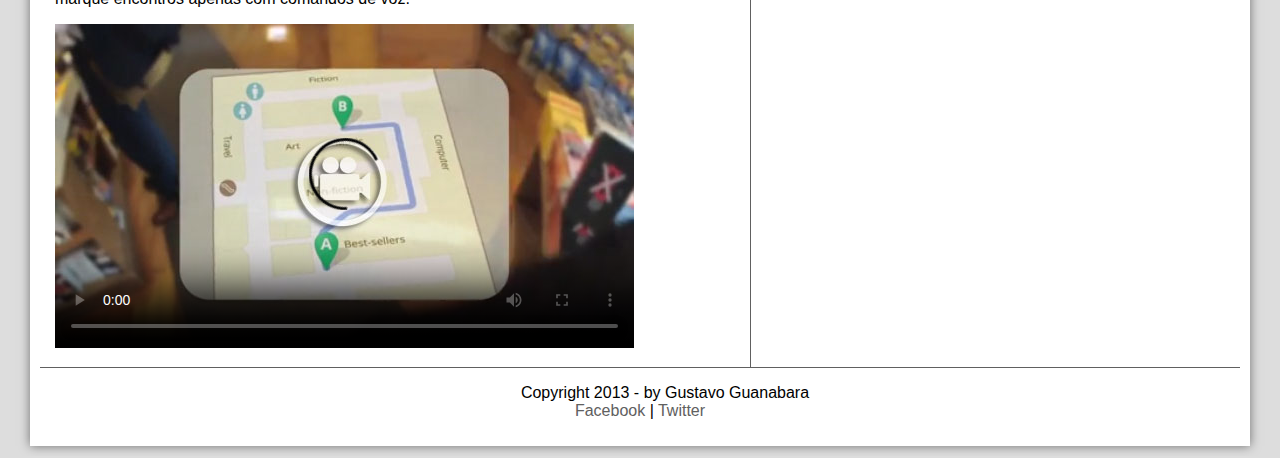
==== commit 58efdb76: "css-remocao-underline-dir" ====
--- a/index.html
+++ b/index.html
@@ -1,8 +1,7 @@
 ﻿<!DOCTYPE html>
 <html lang="pt-br">
 <head> <!--area comportamental do site-->
-<!http-equiv="content-type" content="text/html;>
-    <meta http-equiv="Content-Type" content="text/html; charset=UTF-8" />
+<meta charset="UTF-8"/>
 <title>Tudo Sobre Google Glass</title>
 <link rel="stylesheet" type="text/css" href="css/estilo.css" /> <!--(stylesheet) quer dizer folha de estilo (href (hypertext reference)) configura o arquivo a ser carregado-->
 </head>
--- a/css/estilo.css
+++ b/css/estilo.css
@@ -2,7 +2,7 @@
 @import url('https://fonts.googleapis.com/css?family=Titillium+Web');
 @font-face { /*usado para colocar fontes específicas*/
     font-family: 'FonteLogo'; /*nomeando o parametro*/
-    src: url("../_fonts/bubblegum-sans-regular.otf"); /*indicando o caminho para busca da fonte*/
+    src: url("../fonts/bubblegum-sans-regular.otf"); /*indicando o caminho para busca da fonte*/
 }
 body{
     font-family: Arial, sans-serif;
@@ -46,7 +46,7 @@
 header#cabecalho {
     border-bottom: 1px #606060 solid; /*linha, tamanho,cor, estilo*/
     height: 150px; /*espaço da linha*/
-    background: url("../_imagens/glass-logo-peq.jpg") no-repeat 0px 80px; /*o background com a url (que indica o caminho), eh para deixar a logo como plano de fundo e não como imagem, esse parametro com os (../) eh para voltar uma pasta, ou seja, ir para o local onde está a pasta de imagens, ou seja, para chama-la, pois estamos dentro da pasta do css*/
+    background: url("../imagens/glass-logo-peq.jpg") no-repeat 0px 80px; /*o background com a url (que indica o caminho), eh para deixar a logo como plano de fundo e não como imagem, esse parametro com os (../) eh para voltar uma pasta, ou seja, ir para o local onde está a pasta de imagens, ou seja, para chama-la, pois estamos dentro da pasta do css*/
     padding: 0px;
 }
 
